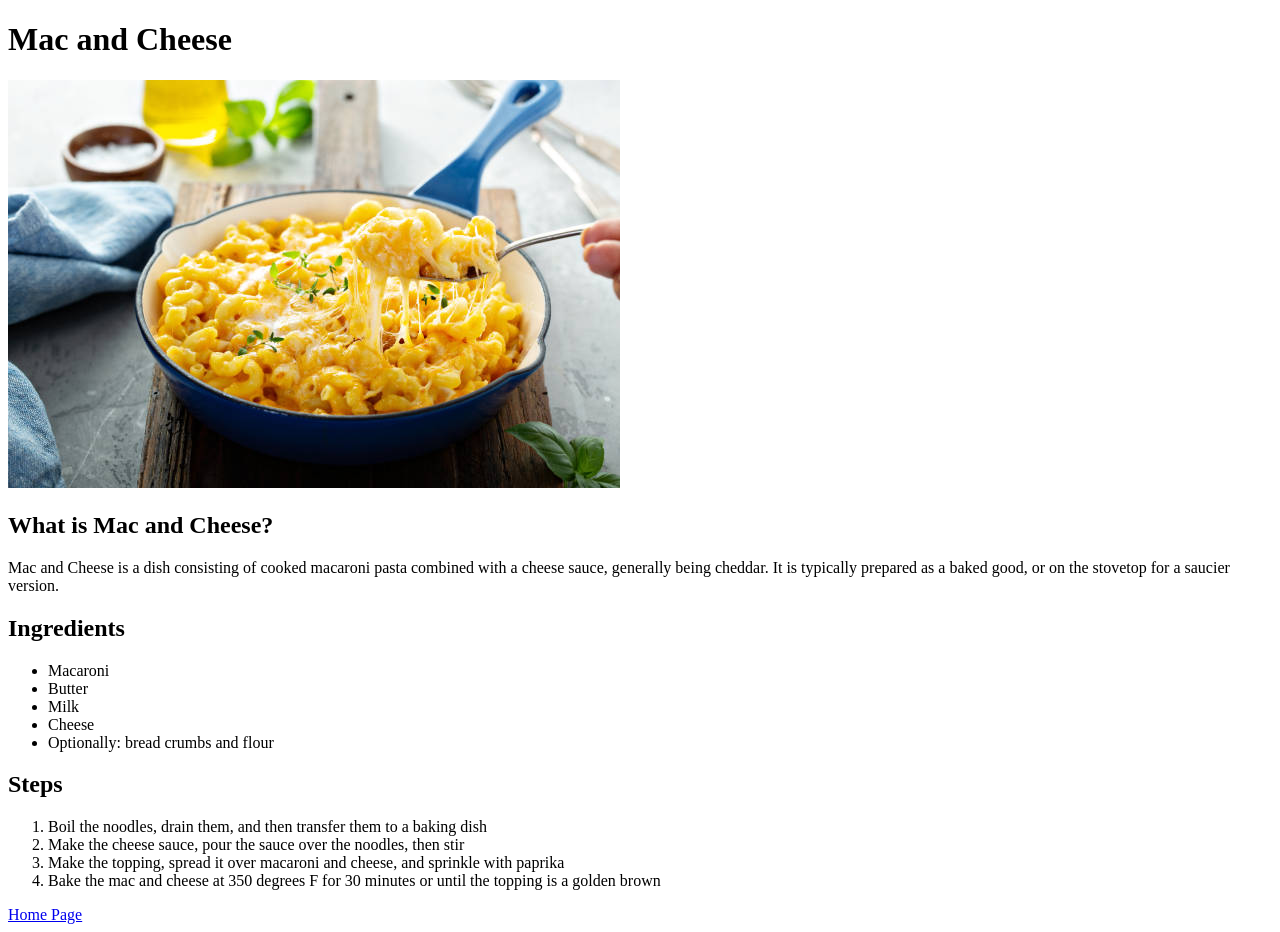
==== recipes/mac-n-cheese.html @ ed8a094f "Initial commit: Create homepage and 3 recipe pages" ====
<!DOCTYPE html>
<html lang="en">
<head>
    <meta charset="UTF-8">
    <meta name="viewport" content="width=device-width, initial-scale=1.0">
    <title>Mac and Cheese Recipe</title>
</head>
<body>
    <h1>Mac and Cheese</h1>
    <img src="../macn.jpg" alt="Mac and Cheese">
    <h2>What is Mac and Cheese?</h2>
    <p>Mac and Cheese is a dish consisting of cooked macaroni pasta combined with a cheese sauce, generally being cheddar. It is typically prepared as a baked good, or on the stovetop for a saucier version.</p>
    <h2>Ingredients</h2>
    <ul>
        <li>Macaroni</li>
        <li>Butter</li>
        <li>Milk</li>
        <li>Cheese</li>
        <li>Optionally: bread crumbs and flour</li>
    </ul>
    <h2>Steps</h2>
    <ol>
        <li>Boil the noodles, drain them, and then transfer them to a baking dish</li>
        <li>Make the cheese sauce, pour the sauce over the noodles, then stir</li>
        <li>Make the topping, spread it over macaroni and cheese, and sprinkle with paprika</li>
        <li>Bake the mac and cheese at 350 degrees F for 30 minutes or until the topping is a golden brown</li>
    </ol>
    <a href="../index.html">Home Page</a>
</body>
</html>
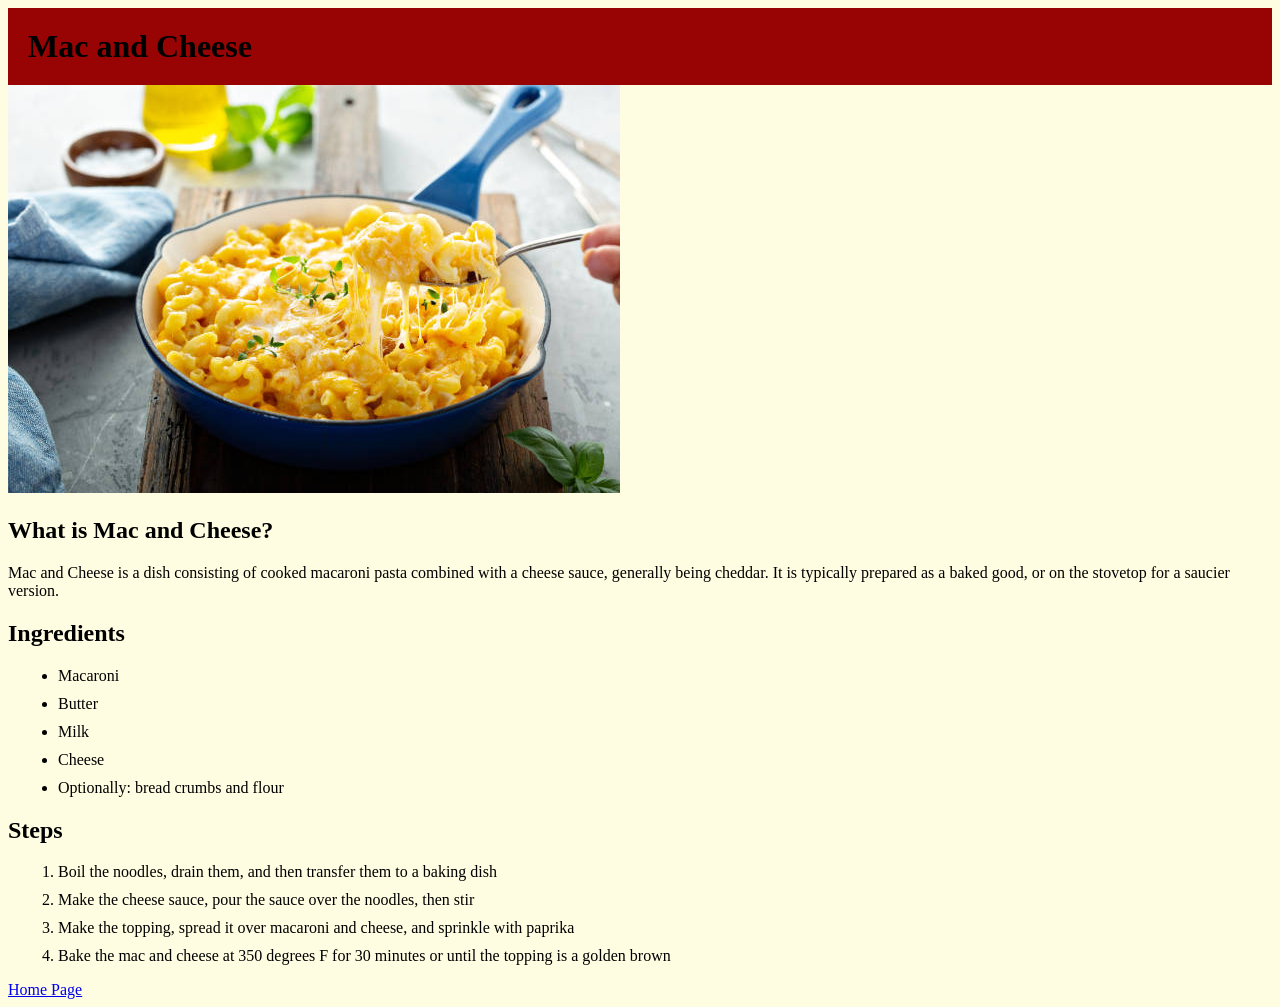
==== commit b0f51dde: "Add CSS and begin basic page styling" ====
--- a/recipes/mac-n-cheese.html
+++ b/recipes/mac-n-cheese.html
@@ -4,10 +4,11 @@
     <meta charset="UTF-8">
     <meta name="viewport" content="width=device-width, initial-scale=1.0">
     <title>Mac and Cheese Recipe</title>
+    <link rel="stylesheet" href="../styles.css">
 </head>
 <body>
-    <h1>Mac and Cheese</h1>
-    <img src="../macn.jpg" alt="Mac and Cheese">
+    <h1 class="page-title">Mac and Cheese</h1>
+    <img src="../img/macn.jpg" alt="Mac and Cheese">
     <h2>What is Mac and Cheese?</h2>
     <p>Mac and Cheese is a dish consisting of cooked macaroni pasta combined with a cheese sauce, generally being cheddar. It is typically prepared as a baked good, or on the stovetop for a saucier version.</p>
     <h2>Ingredients</h2>
--- a/styles.css
+++ b/styles.css
@@ -0,0 +1,21 @@
+body{
+    background-color: #FFFDE1;
+}
+.home-title{
+    text-align: center;
+    background-color: #980404;
+    padding: 30px;
+    margin: 0px;
+}
+li{
+    margin: 10px;
+}
+
+a:hover{
+    background-color: #FBE580;
+}
+.page-title{
+    background-color: #980404;
+    padding: 20px;
+    margin: 0px 
+}
